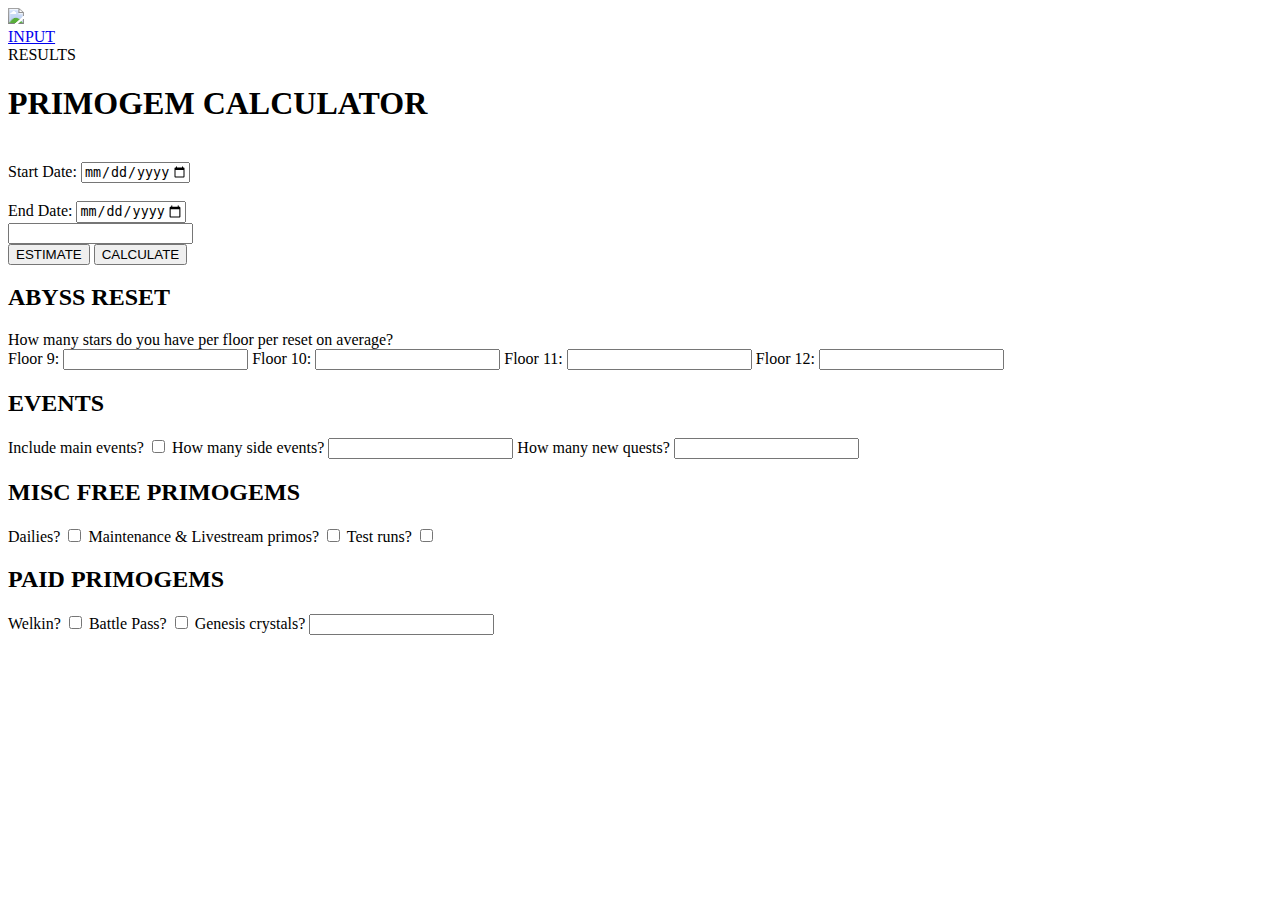
==== code/templates/index.html @ 056e90e2 "modified .js, index.html, results.html, .css" ====
<!DOCTYPE html>
<html lang="en">

  <head>

    <link rel="shortcut icon" href="static/images/sprimogem.png" />

    <!-- Required meta tags -->
    <meta charset="utf-8">
    <meta name="viewport" content="width=device-width, initial-scale=1, shrink-to-fit=no">

    <!-- Bootstrap CSS -->
    <link rel="stylesheet" href="https://stackpath.bootstrapcdn.com/bootstrap/4.1.3/css/bootstrap.min.css" integrity="sha384-MCw98/SFnGE8fJT3GXwEOngsV7Zt27NXFoaoApmYm81iuXoPkFOJwJ8ERdknLPMO" crossorigin="anonymous">
    <link rel="stylesheet" type="text/css" href="static/styles.css">

    <title>Primogem Calculator</title>

  </head>

  <body>

    <!-- Container Start -->
    <div class="container-fluid">

      <!-- PopUp Start -->
      <div id="popwrap" style='display:none'>
        <div id="popup">
          <div id="popuptxt">
            <h3>Disclaimer & Instructions</h3><br>
            <img class="star" src="static/images/star.png"> &emsp;Date selection starts from patch 2.0.  <br>
            <img class="star" src="static/images/star.png"> &emsp;The <span>estimate button</span> autofills fields with average values (F2P assumed). You may edit them as needed. <br>
            <img class="star" src="static/images/star.png"> &emsp;Calculations do not factor Paimon's Bargains shop fates. <br>
            <img class="star" src="static/images/star.png"> &emsp;If the end date is the start of a new abyss cycle, primogems obtainable during that cycle will be included. <br>
            <img class="star" src="static/images/star.png"> &emsp;Events are calculated per patch. Only enter values for a single patch. <br>
            <img class="star" src="static/images/star.png"> &emsp;Event values are estimated based on data from previous patches. May not be accurate. <br>
            <img class="star" src="static/images/star.png"> &emsp;Welkin 300 Genesis Crystals not included (but can be input manually into the Genesis Crystals field). <br>
            <img class="star" src="static/images/star.png"> &emsp;You can access this window again through the Adventurer Handbook X tab.<br>
            <!--<img id="paimon" src="static/images/paimon.png">-->
            <footer>All assets used belong to miHoYo Co., Ltd.</footer>
            <div id="popupbt" onclick="popUp('hide')">
            <div id="oCircle"><div id="iCircle"></div></div>Confirm </div>
          </div>
        </div>
      </div>
      <!-- PopUp End -->

      <form action="/results" method="POST" id="param_form">
        
        <!-- Outermost Row Start -->
        <div class="row">

          <img class="frame" src="static/images/frame.png">

          <!-- Tabs Col Start -->
          <div class="col-sm">

            <div class="tabs">    <!-- Input Tab -->
              <a href="/">
                <div id="tabs1">
                  INPUT
                </div>
              </a>
            </div>
            <div class="tabs">    <!-- Results Tab -->
                <div id="tabs2">
                  RESULTS
                </div>
              </a>
            </div>

          </div>
          <!-- Tabs Col End -->

          <!-- Calc Col Start -->
          <div class="col-md">

            <h1> PRIMOGEM CALCULATOR </h1>
            <br>
            <label for="start">Start Date:</label>
            <input type="date" id="start" name="start" onchange="cal()" min="2021-07-20" max="2024-01-30">
            <br><br>
            <label for="end">End Date:</label>
            <input type="date" id="end" name="end" onchange="cal()" min="2021-07-20" max="2024-01-30">

            <div class="deco">  <!-- The circle w/ the date range -->
              <div class ="days">
                  <input id="numdays2" name="numdays"/>   <!-- The date range -->
              </div>
            </div>

            <button class="calc" type="button" id="estimate" onclick="fillBlanks()">ESTIMATE</button>
            <button class="calc" type="submit" form="param_form">CALCULATE</button>

          </div>
          
          <div class="col-lg">

            <div id="info" onclick="popUp('show')"> </div>

            <!-- Parameters Input Start -->
            <div id="tabs-1">

                <div class="parameters"> 
                  <div class="abyss"> <h2 id="param">ABYSS RESET</h2> </div>
                  How many stars do you have per floor per reset on average? <br>Floor 9: <input type="number" id="abyss9" name="abyss9"> 
                  Floor 10: <input type="number" id="abyss10" name="abyss10"> Floor 11: <input type="number" id="abyss11" name="abyss11"> Floor 12: 
                  <input type="number" id="abyss12" name="abyss12">
                </div>

                <div class="parameters"> 
                  <div class="events"><h2 id= "param">EVENTS</h2></div>
                  Include main events? <input type="checkbox" id="main_event" name="main_event">
                  How many side events? <input type="number" id="side_event" name="side_event">
                  How many new quests? <input type="number" id="new_quests" name="new_quests">
                </div>

                <div class="parameters"> 
                  <div class="misc"> <h2 id= "param">MISC FREE PRIMOGEMS</h2> </div>
                  Dailies? <input type="checkbox" name="dailies" id="dailies">
                  Maintenance & Livestream primos? <input type="checkbox" name="maint_live" id="maint_live">
                  Test runs? <input type="checkbox" name="test_runs" id="test_runs">
                </div>

                <div class="parameters">
                  <div class="paid"> <h2 id ="param">PAID PRIMOGEMS</h2> </div>
                  Welkin? <input type="checkbox" name="welkin" id="welkin">
                  Battle Pass? <input type="checkbox" name="bp" id="bp">
                  Genesis crystals? <input type="number" name="paid" id="paid">
                </div>

            </div>
            <!-- Parameters & Results Col End -->
          </div>

        </div>
        <!-- Outermost Row End -->

      </form>

    </div>
    <!-- Container End-->

    <!-- Optional JavaScript -->
    <script src="static/js.js"></script>
    <!-- <script type="text/javascript" src="jcookie.js"></script> -->
    <!-- jQuery first, then Popper.js, then Bootstrap JS -->
    <script src="https://code.jquery.com/jquery-3.3.1.slim.min.js" integrity="sha384-q8i/X+965DzO0rT7abK41JStQIAqVgRVzpbzo5smXKp4YfRvH+8abtTE1Pi6jizo" crossorigin="anonymous"></script>
    <script src="https://cdnjs.cloudflare.com/ajax/libs/popper.js/1.14.3/umd/popper.min.js" integrity="sha384-ZMP7rVo3mIykV+2+9J3UJ46jBk0WLaUAdn689aCwoqbBJiSnjAK/l8WvCWPIPm49" crossorigin="anonymous"></script>
    <script src="https://stackpath.bootstrapcdn.com/bootstrap/4.1.3/js/bootstrap.min.js" integrity="sha384-ChfqqxuZUCnJSK3+MXmPNIyE6ZbWh2IMqE241rYiqJxyMiZ6OW/JmZQ5stwEULTy" crossorigin="anonymous"></script>

  </body>

</html>
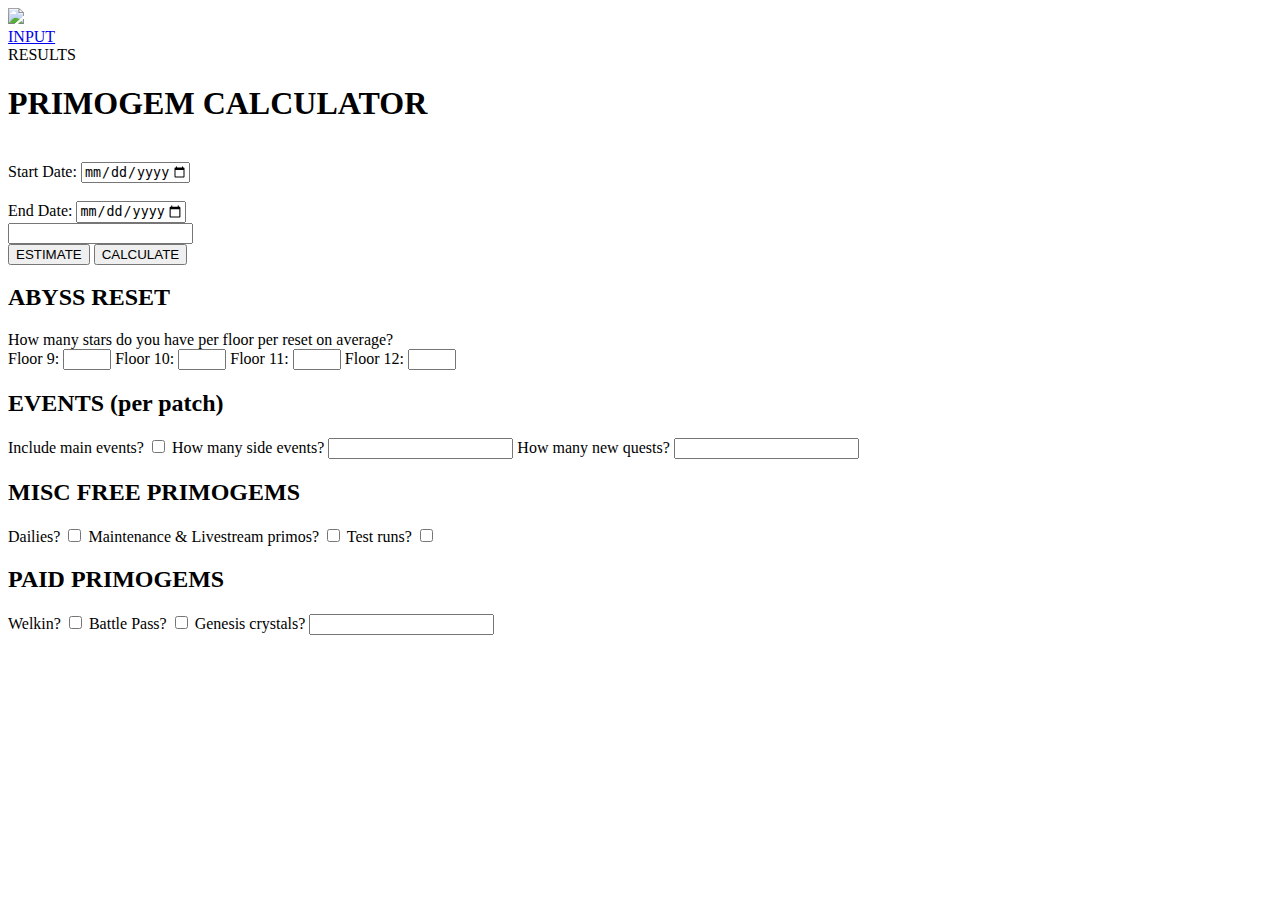
==== commit 676e5d4b: "final stuff" ====
--- a/code/templates/index.html
+++ b/code/templates/index.html
@@ -22,27 +22,31 @@
     <!-- Container Start -->
     <div class="container-fluid">
 
-      <!-- PopUp Start -->
       <div id="popwrap" style='display:none'>
         <div id="popup">
+
+          <!-- <img class="popup" src="static/images/popup.png"> -->
+
           <div id="popuptxt">
+
             <h3>Disclaimer & Instructions</h3><br>
-            <img class="star" src="static/images/star.png"> &emsp;Date selection starts from patch 2.0.  <br>
-            <img class="star" src="static/images/star.png"> &emsp;The <span>estimate button</span> autofills fields with average values (F2P assumed). You may edit them as needed. <br>
-            <img class="star" src="static/images/star.png"> &emsp;Calculations do not factor Paimon's Bargains shop fates. <br>
-            <img class="star" src="static/images/star.png"> &emsp;If the end date is the start of a new abyss cycle, primogems obtainable during that cycle will be included. <br>
-            <img class="star" src="static/images/star.png"> &emsp;Events are calculated per patch. Only enter values for a single patch. <br>
-            <img class="star" src="static/images/star.png"> &emsp;Event values are estimated based on data from previous patches. May not be accurate. <br>
-            <img class="star" src="static/images/star.png"> &emsp;Welkin 300 Genesis Crystals not included (but can be input manually into the Genesis Crystals field). <br>
-            <img class="star" src="static/images/star.png"> &emsp;You can access this window again through the Adventurer Handbook X tab.<br>
-            <!--<img id="paimon" src="static/images/paimon.png">-->
-            <footer>All assets used belong to miHoYo Co., Ltd.</footer>
+
+            <img class="star" src="static/images/star.png"> &emsp;Date selection begins at beginning of 2.0 patch <br>
+            <img class="star" src="static/images/star.png"> &emsp;Values for events are estimated based on data from previous patches; may not be accurate <br>
+            <img class="star" src="static/images/star.png"> &emsp;Does not factor in any value from fates (like monthly shop), aka primos ONLY (with exception of bp) <br>
+            <img class="star" src="static/images/star.png"> &emsp;Welkin 300 genesis crystals not included (but can be manually inputted into the genesis crystal param?) <br>
+            <img class="star" src="static/images/star.png"> &emsp;Estimate button is to input average values for all fields (f2p assumed), and you may edit them as needed. <br>
+
+            <img id="paimon" src="static/images/paimon.png">
+
             <div id="popupbt" onclick="popUp('hide')">
-            <div id="oCircle"><div id="iCircle"></div></div>Confirm </div>
+              <div id="oCircle"><div id="iCircle"></div></div>
+              Confirm </div>
+            
           </div>
+
         </div>
       </div>
-      <!-- PopUp End -->
 
       <form action="/results" method="POST" id="param_form">
         
@@ -94,24 +98,21 @@
           </div>
           
           <div class="col-lg">
-
-            <div id="info" onclick="popUp('show')"> </div>
-
             <!-- Parameters Input Start -->
             <div id="tabs-1">
 
                 <div class="parameters"> 
                   <div class="abyss"> <h2 id="param">ABYSS RESET</h2> </div>
-                  How many stars do you have per floor per reset on average? <br>Floor 9: <input type="number" id="abyss9" name="abyss9"> 
-                  Floor 10: <input type="number" id="abyss10" name="abyss10"> Floor 11: <input type="number" id="abyss11" name="abyss11"> Floor 12: 
-                  <input type="number" id="abyss12" name="abyss12">
+                  How many stars do you have per floor per reset on average? <br>Floor 9: <input type="number" id="abyss9" name="abyss9" min="0" max="9"> 
+                  Floor 10: <input type="number" id="abyss10" name="abyss10" min="0" max="9"> Floor 11: <input type="number" id="abyss11" name="abyss11" min="0" max="9"> Floor 12: 
+                  <input type="number" id="abyss12" name="abyss12" min="0" max="9">
                 </div>
 
                 <div class="parameters"> 
-                  <div class="events"><h2 id= "param">EVENTS</h2></div>
+                  <div class="events"><h2 id= "param">EVENTS (per patch)</h2></div>
                   Include main events? <input type="checkbox" id="main_event" name="main_event">
-                  How many side events? <input type="number" id="side_event" name="side_event">
-                  How many new quests? <input type="number" id="new_quests" name="new_quests">
+                  How many side events? <input type="number" id="side_event" name="side_event" min="0"> 
+                  How many new quests? <input type="number" id="new_quests" name="new_quests" min="0">
                 </div>
 
                 <div class="parameters"> 
@@ -125,7 +126,7 @@
                   <div class="paid"> <h2 id ="param">PAID PRIMOGEMS</h2> </div>
                   Welkin? <input type="checkbox" name="welkin" id="welkin">
                   Battle Pass? <input type="checkbox" name="bp" id="bp">
-                  Genesis crystals? <input type="number" name="paid" id="paid">
+                  Genesis crystals? <input type="number" name="paid" id="paid" min="0">
                 </div>
 
             </div>
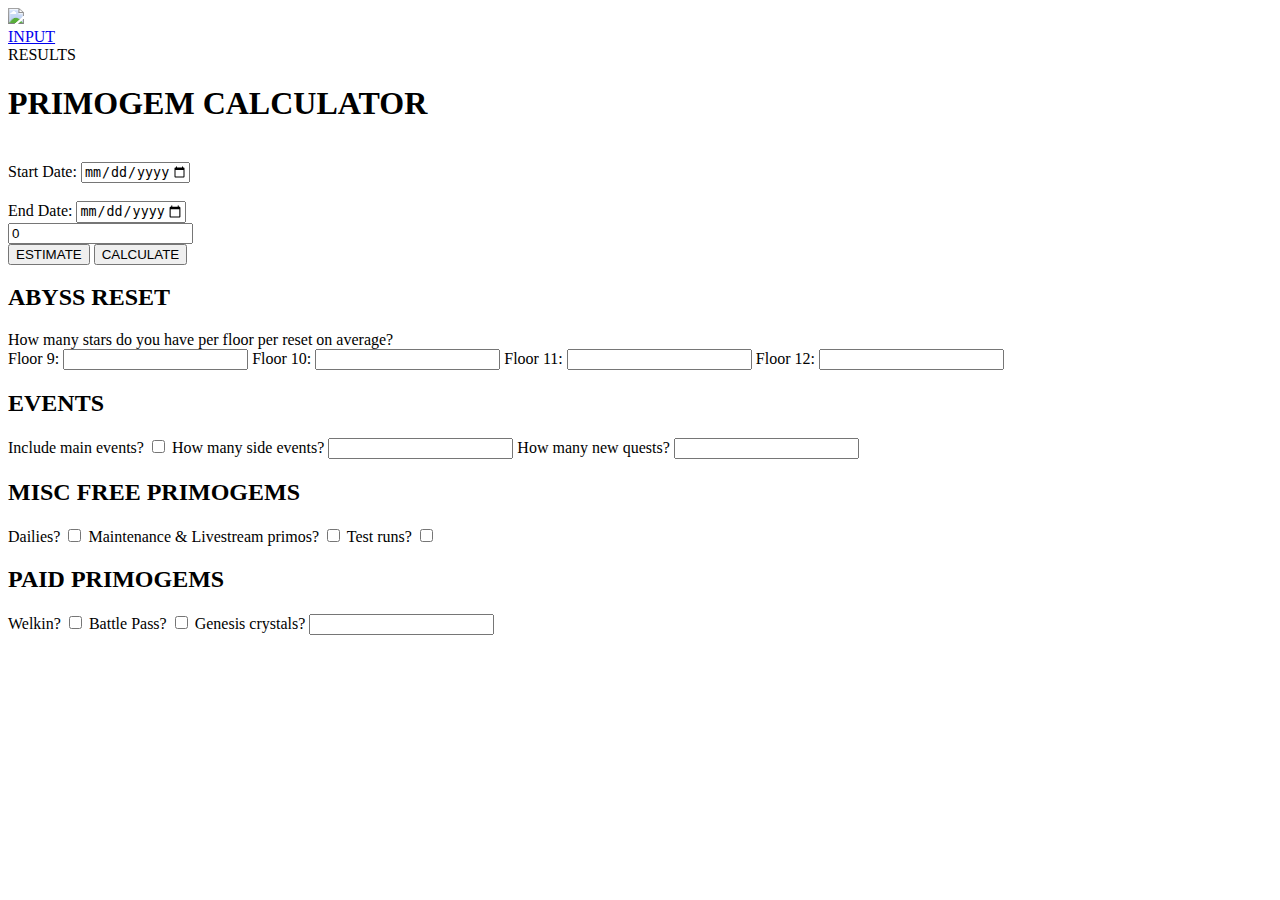
==== commit bae24bca: "more final stuff" ====
--- a/code/templates/index.html
+++ b/code/templates/index.html
@@ -48,7 +48,7 @@
         </div>
       </div>
 
-      <form action="/results" method="POST" id="param_form">
+      <form action="/results" method="POST" id="param_form" onsubmit="return validate()">
         
         <!-- Outermost Row Start -->
         <div class="row">
@@ -81,14 +81,14 @@
             <h1> PRIMOGEM CALCULATOR </h1>
             <br>
             <label for="start">Start Date:</label>
-            <input type="date" id="start" name="start" onchange="cal()" min="2021-07-20" max="2024-01-30">
+            <input type="date" id="start" name="start" onchange="cal()" min="2021-07-20" max="2024-01-30" required>
             <br><br>
             <label for="end">End Date:</label>
-            <input type="date" id="end" name="end" onchange="cal()" min="2021-07-20" max="2024-01-30">
+            <input type="date" id="end" name="end" onchange="cal()" min="2021-07-20" max="2024-01-30" required>
 
             <div class="deco">  <!-- The circle w/ the date range -->
               <div class ="days">
-                  <input id="numdays2" name="numdays"/>   <!-- The date range -->
+                  <input id="numdays2" name="numdays" value="0"/>   <!-- The date range -->
               </div>
             </div>
 
@@ -103,16 +103,16 @@
 
                 <div class="parameters"> 
                   <div class="abyss"> <h2 id="param">ABYSS RESET</h2> </div>
-                  How many stars do you have per floor per reset on average? <br>Floor 9: <input type="number" id="abyss9" name="abyss9" min="0" max="9"> 
-                  Floor 10: <input type="number" id="abyss10" name="abyss10" min="0" max="9"> Floor 11: <input type="number" id="abyss11" name="abyss11" min="0" max="9"> Floor 12: 
-                  <input type="number" id="abyss12" name="abyss12" min="0" max="9">
+                  How many stars do you have per floor per reset on average? <br>Floor 9: <input type="number" id="abyss9" name="abyss9"> 
+                  Floor 10: <input type="number" id="abyss10" name="abyss10"> Floor 11: <input type="number" id="abyss11" name="abyss11"> Floor 12: 
+                  <input type="number" id="abyss12" name="abyss12">
                 </div>
 
                 <div class="parameters"> 
-                  <div class="events"><h2 id= "param">EVENTS (per patch)</h2></div>
+                  <div class="events"><h2 id= "param">EVENTS</h2></div>
                   Include main events? <input type="checkbox" id="main_event" name="main_event">
-                  How many side events? <input type="number" id="side_event" name="side_event" min="0"> 
-                  How many new quests? <input type="number" id="new_quests" name="new_quests" min="0">
+                  How many side events? <input type="number" id="side_event" name="side_event">
+                  How many new quests? <input type="number" id="new_quests" name="new_quests">
                 </div>
 
                 <div class="parameters"> 
@@ -126,7 +126,7 @@
                   <div class="paid"> <h2 id ="param">PAID PRIMOGEMS</h2> </div>
                   Welkin? <input type="checkbox" name="welkin" id="welkin">
                   Battle Pass? <input type="checkbox" name="bp" id="bp">
-                  Genesis crystals? <input type="number" name="paid" id="paid" min="0">
+                  Genesis crystals? <input type="number" name="paid" id="paid">
                 </div>
 
             </div>
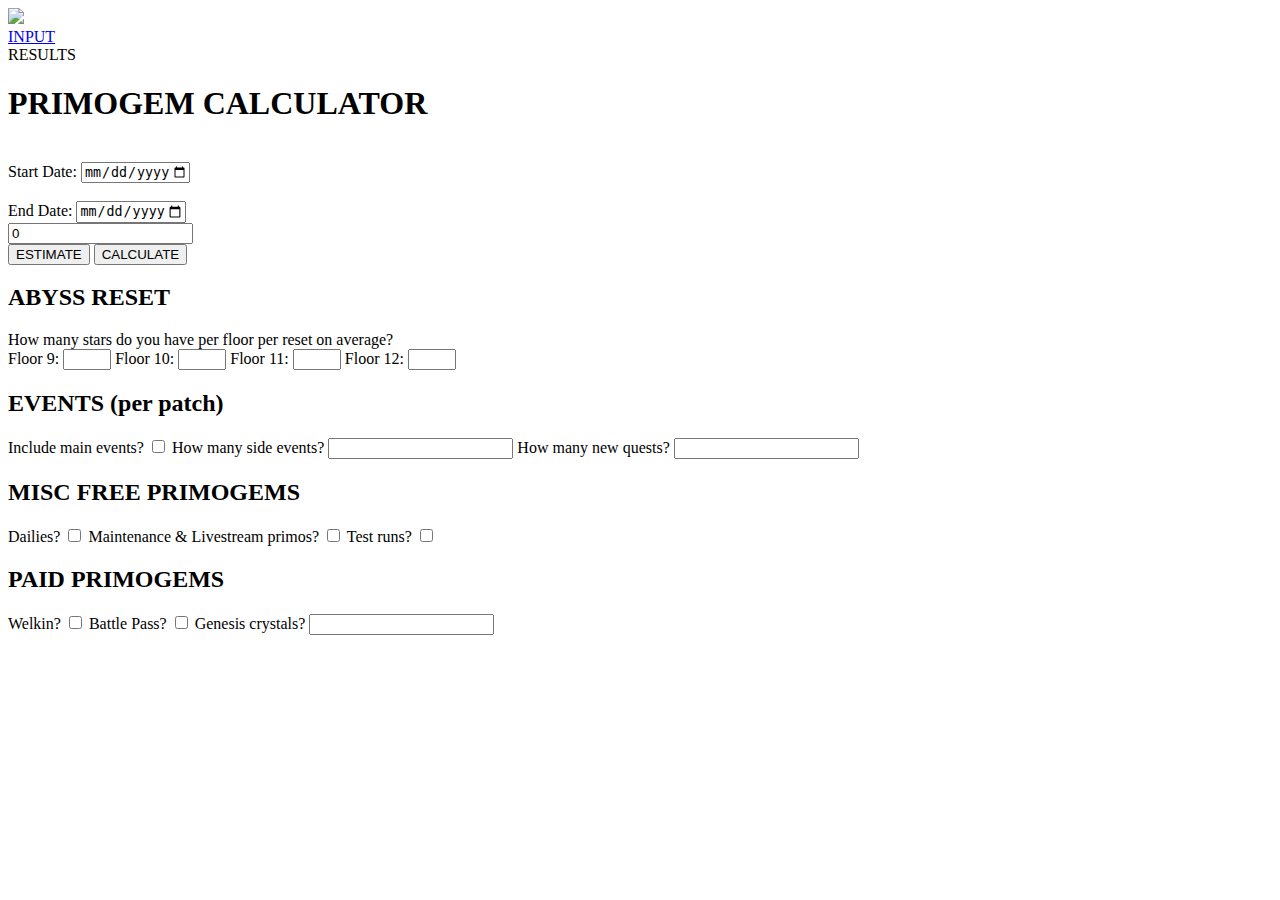
==== commit 852978d0: "Merge branch 'main' of https://github.com/farnsworthe/primo-calc into main" ====
--- a/code/templates/index.html
+++ b/code/templates/index.html
@@ -103,16 +103,16 @@
 
                 <div class="parameters"> 
                   <div class="abyss"> <h2 id="param">ABYSS RESET</h2> </div>
-                  How many stars do you have per floor per reset on average? <br>Floor 9: <input type="number" id="abyss9" name="abyss9"> 
-                  Floor 10: <input type="number" id="abyss10" name="abyss10"> Floor 11: <input type="number" id="abyss11" name="abyss11"> Floor 12: 
-                  <input type="number" id="abyss12" name="abyss12">
+                  How many stars do you have per floor per reset on average? <br>Floor 9: <input type="number" id="abyss9" name="abyss9" min="0" max="9"> 
+                  Floor 10: <input type="number" id="abyss10" name="abyss10" min="0" max="9"> Floor 11: <input type="number" id="abyss11" name="abyss11" min="0" max="9"> Floor 12: 
+                  <input type="number" id="abyss12" name="abyss12" min="0" max="9">
                 </div>
 
                 <div class="parameters"> 
-                  <div class="events"><h2 id= "param">EVENTS</h2></div>
+                  <div class="events"><h2 id= "param">EVENTS (per patch)</h2></div>
                   Include main events? <input type="checkbox" id="main_event" name="main_event">
-                  How many side events? <input type="number" id="side_event" name="side_event">
-                  How many new quests? <input type="number" id="new_quests" name="new_quests">
+                  How many side events? <input type="number" id="side_event" name="side_event" min="0"> 
+                  How many new quests? <input type="number" id="new_quests" name="new_quests" min="0">
                 </div>
 
                 <div class="parameters"> 
@@ -126,7 +126,7 @@
                   <div class="paid"> <h2 id ="param">PAID PRIMOGEMS</h2> </div>
                   Welkin? <input type="checkbox" name="welkin" id="welkin">
                   Battle Pass? <input type="checkbox" name="bp" id="bp">
-                  Genesis crystals? <input type="number" name="paid" id="paid">
+                  Genesis crystals? <input type="number" name="paid" id="paid" min="0">
                 </div>
 
             </div>
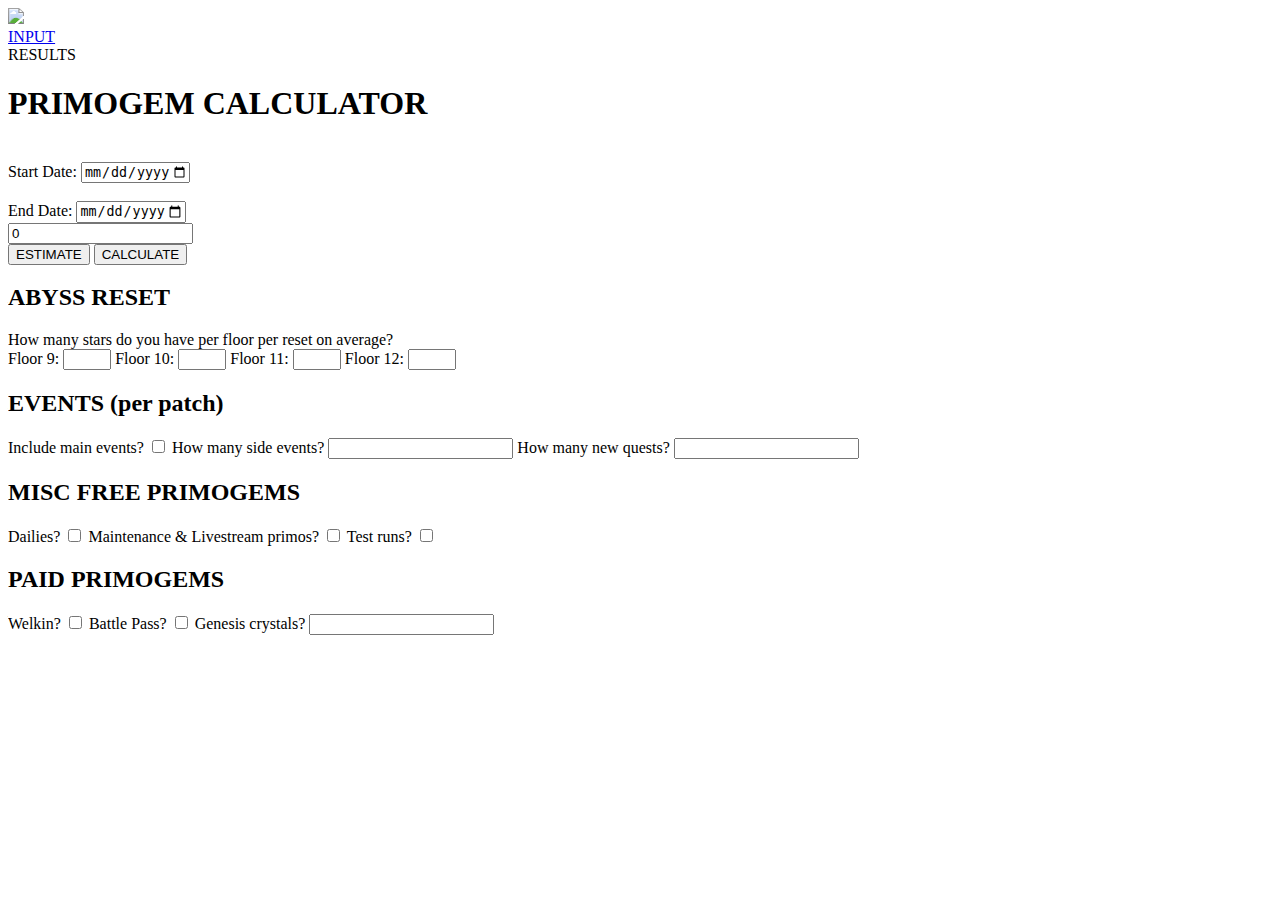
==== commit cd64e342: "Merge branch 'hui_branch' into main" ====
--- a/code/templates/index.html
+++ b/code/templates/index.html
@@ -22,31 +22,27 @@
     <!-- Container Start -->
     <div class="container-fluid">
 
+      <!-- PopUp Start -->
       <div id="popwrap" style='display:none'>
         <div id="popup">
-
-          <!-- <img class="popup" src="static/images/popup.png"> -->
-
           <div id="popuptxt">
-
             <h3>Disclaimer & Instructions</h3><br>
-
-            <img class="star" src="static/images/star.png"> &emsp;Date selection begins at beginning of 2.0 patch <br>
-            <img class="star" src="static/images/star.png"> &emsp;Values for events are estimated based on data from previous patches; may not be accurate <br>
-            <img class="star" src="static/images/star.png"> &emsp;Does not factor in any value from fates (like monthly shop), aka primos ONLY (with exception of bp) <br>
-            <img class="star" src="static/images/star.png"> &emsp;Welkin 300 genesis crystals not included (but can be manually inputted into the genesis crystal param?) <br>
-            <img class="star" src="static/images/star.png"> &emsp;Estimate button is to input average values for all fields (f2p assumed), and you may edit them as needed. <br>
-
-            <img id="paimon" src="static/images/paimon.png">
-
+            <img class="star" src="static/images/star.png"> &emsp;Date selection starts from patch 2.0.  <br>
+            <img class="star" src="static/images/star.png"> &emsp;The <span>estimate button</span> autofills fields with average values (F2P assumed). You may edit them as needed. <br>
+            <img class="star" src="static/images/star.png"> &emsp;Calculations do not factor Paimon's Bargains shop fates. <br>
+            <img class="star" src="static/images/star.png"> &emsp;If the end date is the start of a new abyss cycle, primogems obtainable during that cycle will be included. <br>
+            <img class="star" src="static/images/star.png"> &emsp;Events are calculated per patch. Only enter values for a single patch. <br>
+            <img class="star" src="static/images/star.png"> &emsp;Event values are estimated based on data from previous patches. May not be accurate. <br>
+            <img class="star" src="static/images/star.png"> &emsp;Welkin 300 Genesis Crystals not included (but can be input manually into the Genesis Crystals field). <br>
+            <img class="star" src="static/images/star.png"> &emsp;You can access this window again through the Adventurer Handbook X tab.<br>
+            <!--<img id="paimon" src="static/images/paimon.png">-->
+            <footer>All assets used belong to miHoYo Co., Ltd.</footer>
             <div id="popupbt" onclick="popUp('hide')">
-              <div id="oCircle"><div id="iCircle"></div></div>
-              Confirm </div>
-            
+            <div id="oCircle"><div id="iCircle"></div></div>Confirm </div>
           </div>
-
         </div>
       </div>
+      <!-- PopUp End -->
 
       <form action="/results" method="POST" id="param_form" onsubmit="return validate()">
         
@@ -98,6 +94,9 @@
           </div>
           
           <div class="col-lg">
+
+            <div id="info" onclick="popUp('show')"> </div>
+
             <!-- Parameters Input Start -->
             <div id="tabs-1">
 
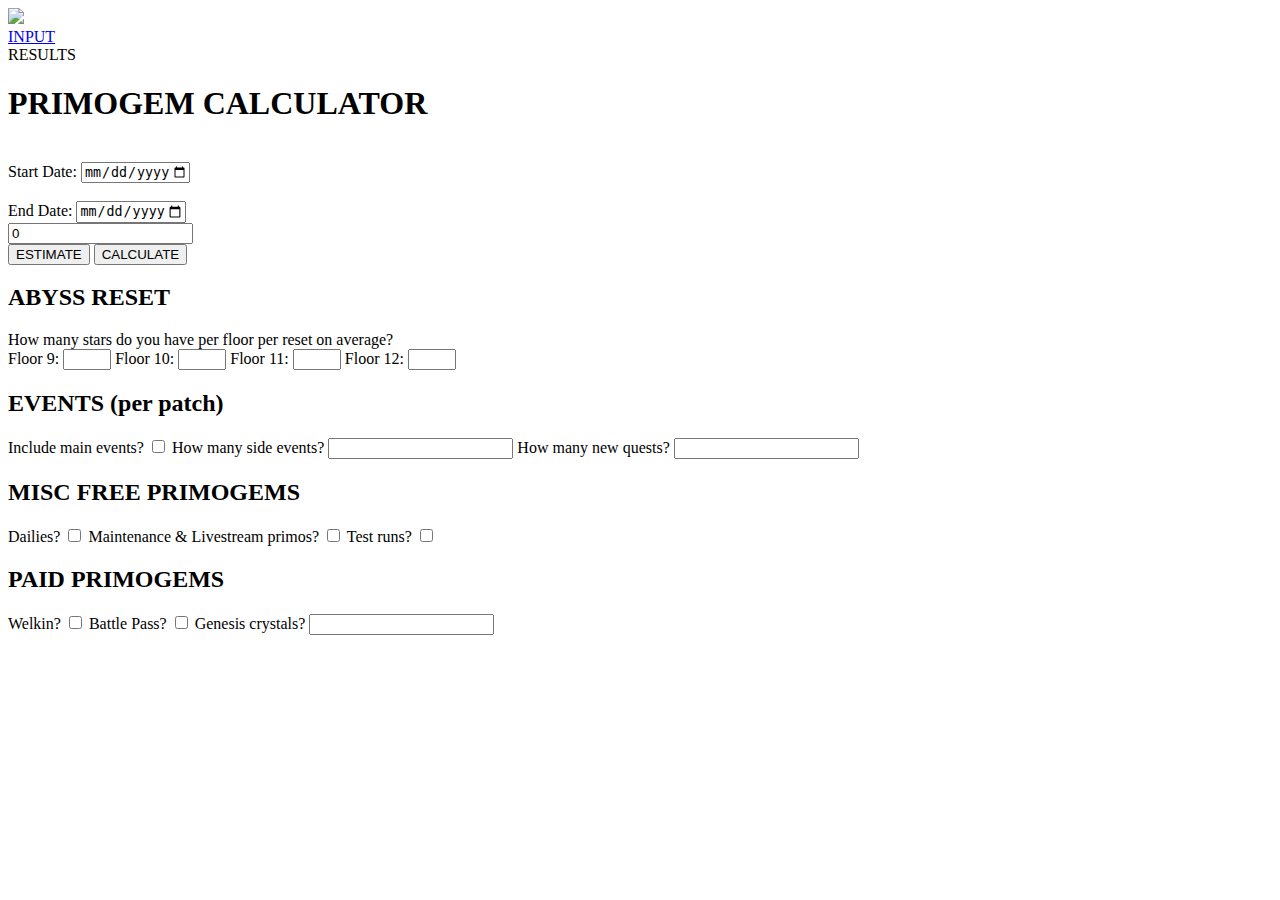
==== commit 55ed01df: "merge and renamed .py" ====
--- a/code/templates/index.html
+++ b/code/templates/index.html
@@ -129,7 +129,7 @@
                 </div>
 
             </div>
-            <!-- Parameters & Results Col End -->
+            <!-- Parameters Input End -->
           </div>
 
         </div>
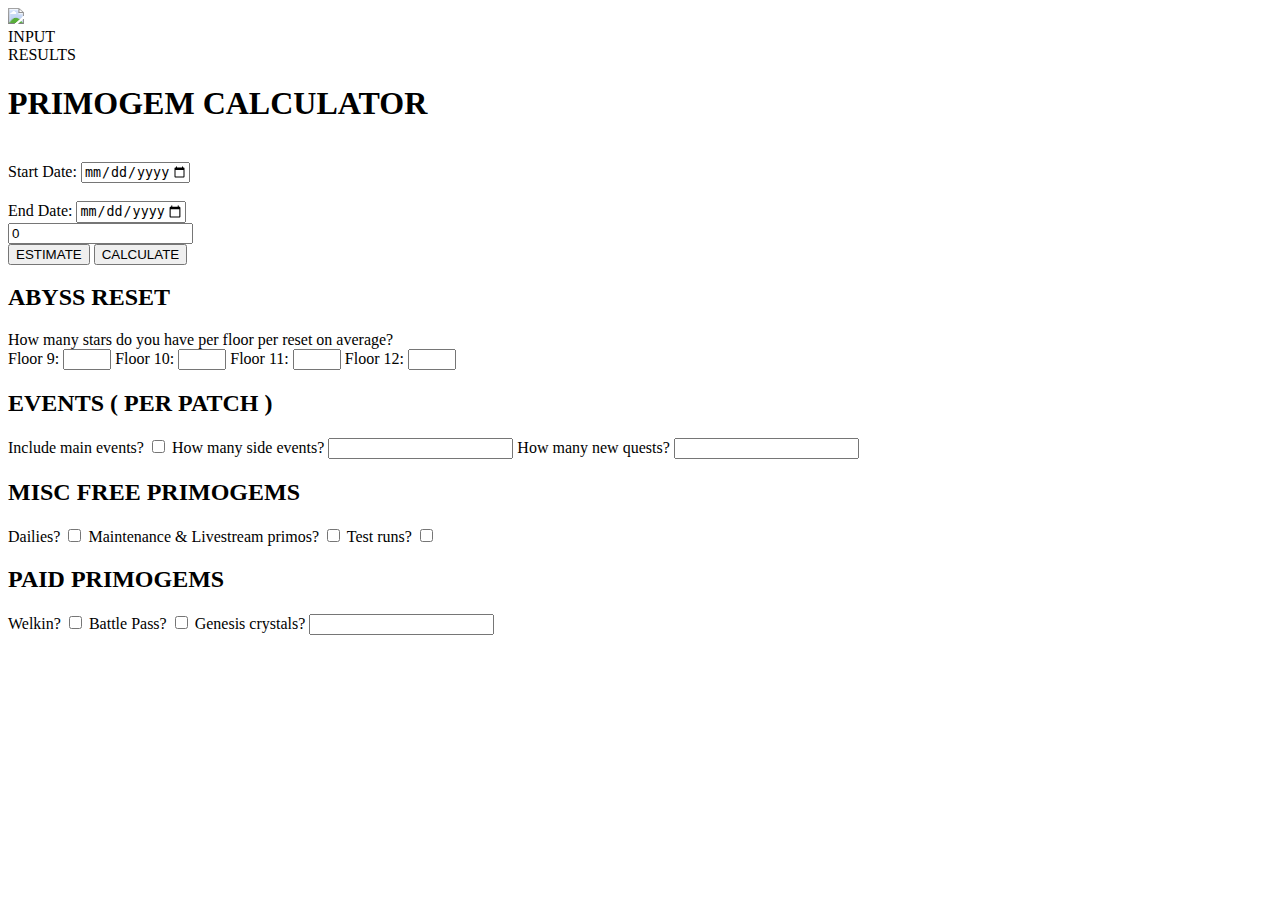
==== commit a57aaaae: "modified index.html" ====
--- a/code/templates/index.html
+++ b/code/templates/index.html
@@ -55,17 +55,14 @@
           <div class="col-sm">
 
             <div class="tabs">    <!-- Input Tab -->
-              <a href="/">
                 <div id="tabs1">
                   INPUT
                 </div>
-              </a>
             </div>
             <div class="tabs">    <!-- Results Tab -->
                 <div id="tabs2">
                   RESULTS
                 </div>
-              </a>
             </div>
 
           </div>
@@ -108,7 +105,7 @@
                 </div>
 
                 <div class="parameters"> 
-                  <div class="events"><h2 id= "param">EVENTS (per patch)</h2></div>
+                  <div class="events"><h2 id= "param">EVENTS <span>( PER PATCH )</span></h2></div>
                   Include main events? <input type="checkbox" id="main_event" name="main_event">
                   How many side events? <input type="number" id="side_event" name="side_event" min="0"> 
                   How many new quests? <input type="number" id="new_quests" name="new_quests" min="0">
